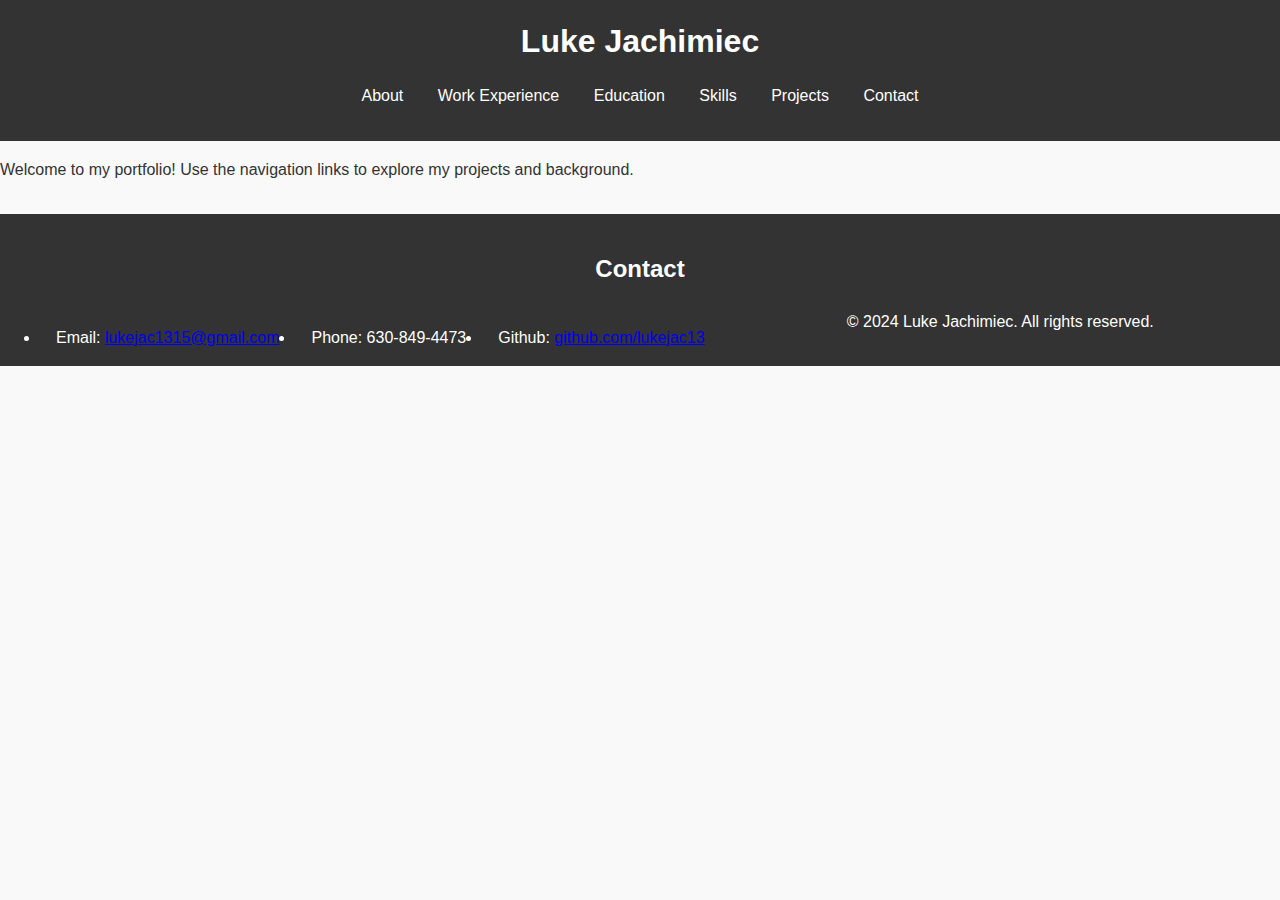
==== Pages/index.html @ eb42ab8b "first commit" ====
<!DOCTYPE html>
<html lang="en">
<head>
  <meta charset="UTF-8">
  <meta name="viewport" content="width=device-width, initial-scale=1.0">
  <title>Luke Jachimiec Portfolio</title>
  <link rel="stylesheet" href="styles.css">
</head>
<body>
  <header>
    <h1>Luke Jachimiec</h1>
    <nav>
      <ul>
        <li><a href="about.html">About</a></li>
        <li><a href="work.html">Work Experience</a></li>
        <li><a href="education.html">Education</a></li>
        <li><a href="skills.html">Skills</a></li>
        <li><a href="projects.html">Projects</a></li>
        <li><a href="contact.html">Contact</a></li>
      </ul>
    </nav>
  </header>
  <main>
    <p>Welcome to my portfolio! Use the navigation links to explore my projects and background.</p>
  </main>
  <footer>
    
      
      <div>
        <h2>Contact</h2>
        <ul >
          <li class = "footerCol">Email: <a href="mailto:lukejac1315@gmail.com">lukejac1315@gmail.com</a></li>
          <li class = "footerCol">Phone: 630-849-4473</li>
          <li class = "footerCol">Github: <a href="https://github.com/lukejac13" target="_blank">github.com/lukejac13</a></li>
          <p>© 2024 Luke Jachimiec. All rights reserved.</p>
        </ul>
      
      </div>
      
    
  </footer>
</body>
</html>
---- Pages/styles.css ----
/* General Styles */
body {
    font-family: Arial, sans-serif;
    margin: 0;
    padding: 0;
    line-height: 1.6;
    background-color: #f9f9f9;
    color: #333;
  }
  
  /* Header */
  header {
    background-color: #333;
    color: #fff;
    padding: 1rem 0;
    text-align: center;
  }
  
  header h1 {
    margin: 0;
  }
  
  nav ul {
    list-style: none;
    padding: 0;
  }
  
  nav ul li {
    display: inline;
    margin: 0 15px;
  }
  
  nav ul li a {
    color: #fff;
    text-decoration: none;
  }
  
  /* Sections */
  section {
    padding: 2rem;
    margin: 1rem auto;
    max-width: 800px;
    background: #fff;
    border-radius: 8px;
    box-shadow: 0 2px 5px rgba(0, 0, 0, 0.1);
  }
  
  section h2 {
    border-bottom: 2px solid #333;
    padding-bottom: 0.5rem;
  }
  
  /* Footer */
  footer {
    text-align: center;
    padding: 1rem 0;
    background-color: #333;
    color: #fff;
    margin-top: 2rem;
  }

  .footerCol{
    float: left;
    padding: 16px ;
  }
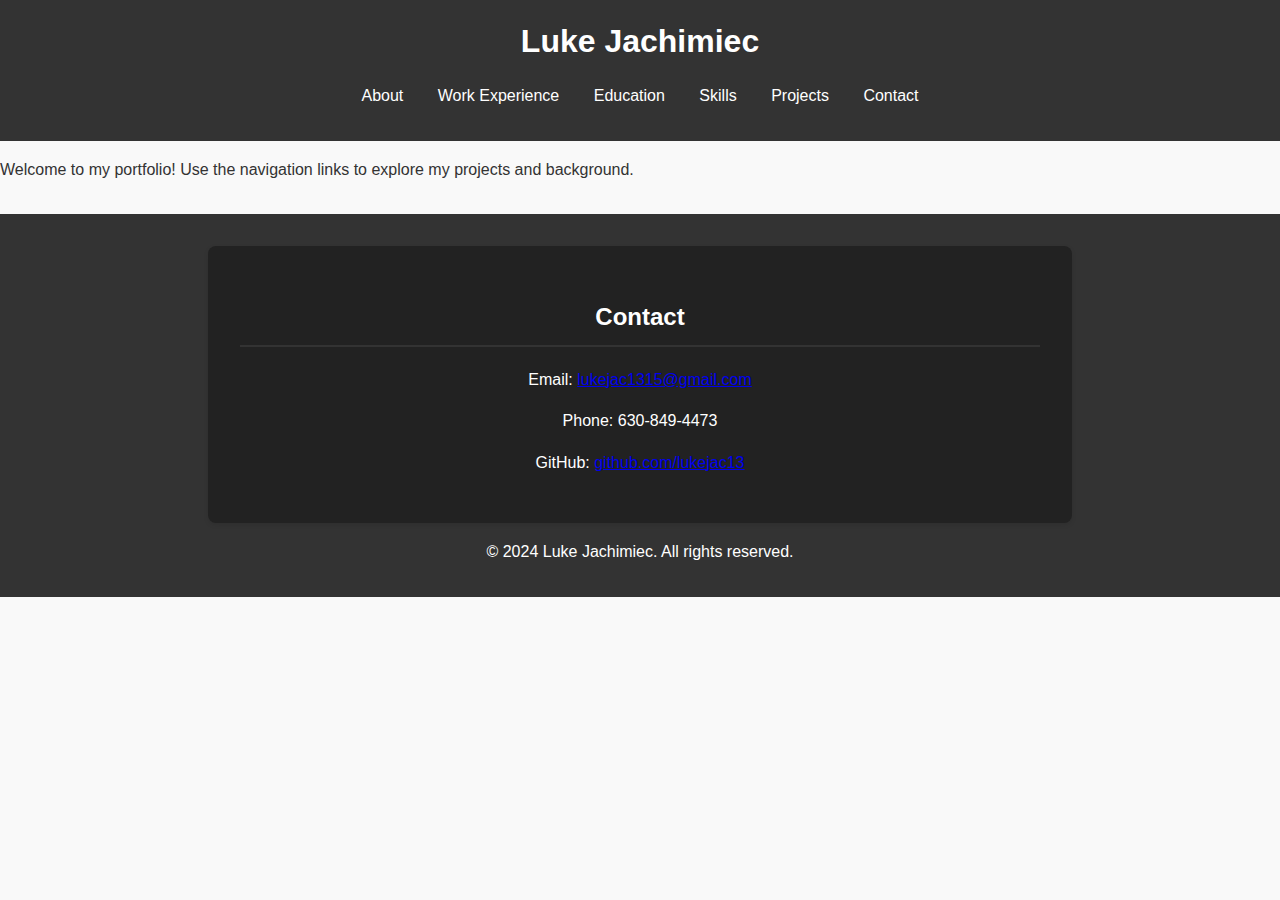
==== commit e3878b3a: "a" ====
--- a/Pages/index.html
+++ b/Pages/index.html
@@ -24,21 +24,16 @@
     <p>Welcome to my portfolio! Use the navigation links to explore my projects and background.</p>
   </main>
   <footer>
-    
-      
-      <div>
-        <h2>Contact</h2>
-        <ul >
-          <li class = "footerCol">Email: <a href="mailto:lukejac1315@gmail.com">lukejac1315@gmail.com</a></li>
-          <li class = "footerCol">Phone: 630-849-4473</li>
-          <li class = "footerCol">Github: <a href="https://github.com/lukejac13" target="_blank">github.com/lukejac13</a></li>
-          <p>© 2024 Luke Jachimiec. All rights reserved.</p>
-        </ul>
-      
-      </div>
-      
-    
-  </footer>
+    <section id="contact" >
+    <h2>Contact</h2>
+    <p>Email: <a href="mailto:lukejac1315@gmail.com">lukejac1315@gmail.com</a></p>
+    <p>Phone: 630-849-4473</p>
+    <p>GitHub: <a href="https://github.com/lukejac13" target="_blank">github.com/lukejac13</a></p>
+
+  </section>
+<p style='text-align:center'>© 2024 Luke Jachimiec. All rights reserved.</p>
+</footer>
+  
 </body>
 </html>
 
--- a/Pages/styles.css
+++ b/Pages/styles.css
@@ -52,7 +52,7 @@
   
   /* Footer */
   footer {
-    text-align: center;
+    text-align: left;
     padding: 1rem 0;
     background-color: #333;
     color: #fff;
@@ -63,4 +63,22 @@
     float: left;
     padding: 16px ;
   }
-  +  
+  #contact{
+    width:100%;
+    text-align:center;
+    background-color:#222
+  }
+
+  #sudoku, #sudokuIframe {
+    width: 500px;
+    height: 550px;
+    margin: 0 auto;
+    
+}
+
+#sudokuIframe {
+    display: block;
+    border-style:none;
+
+}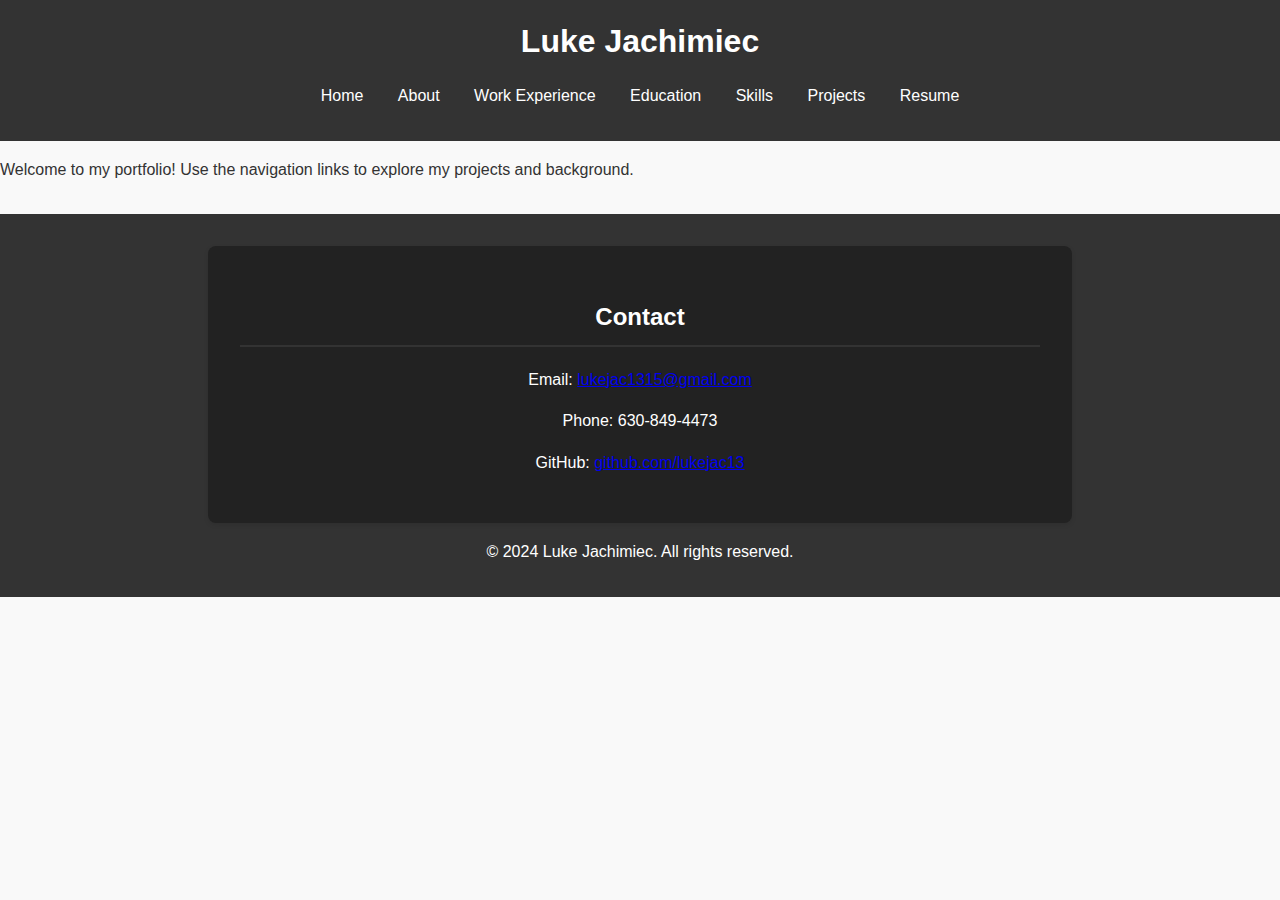
==== commit faf2f81e: "update" ====
--- a/Pages/index.html
+++ b/Pages/index.html
@@ -4,19 +4,20 @@
   <meta charset="UTF-8">
   <meta name="viewport" content="width=device-width, initial-scale=1.0">
   <title>Luke Jachimiec Portfolio</title>
-  <link rel="stylesheet" href="styles.css">
+  <link rel="stylesheet" href="../style/styles.css">
 </head>
 <body>
   <header>
     <h1>Luke Jachimiec</h1>
     <nav>
       <ul>
+        <li><a href="index.html">Home</a></li>
         <li><a href="about.html">About</a></li>
         <li><a href="work.html">Work Experience</a></li>
         <li><a href="education.html">Education</a></li>
         <li><a href="skills.html">Skills</a></li>
         <li><a href="projects.html">Projects</a></li>
-        <li><a href="contact.html">Contact</a></li>
+        <li><a href="resume.html">Resume</a></li>
       </ul>
     </nav>
   </header>
--- a/style/styles.css
+++ b/style/styles.css
@@ -0,0 +1,84 @@
+/* General Styles */
+body {
+    font-family: Arial, sans-serif;
+    margin: 0;
+    padding: 0;
+    line-height: 1.6;
+    background-color: #f9f9f9;
+    color: #333;
+  }
+  
+  /* Header */
+  header {
+    background-color: #333;
+    color: #fff;
+    padding: 1rem 0;
+    text-align: center;
+  }
+  
+  header h1 {
+    margin: 0;
+  }
+  
+  nav ul {
+    list-style: none;
+    padding: 0;
+  }
+  
+  nav ul li {
+    display: inline;
+    margin: 0 15px;
+  }
+  
+  nav ul li a {
+    color: #fff;
+    text-decoration: none;
+  }
+  
+  /* Sections */
+  section {
+    padding: 2rem;
+    margin: 1rem auto;
+    max-width: 800px;
+    background: #fff;
+    border-radius: 8px;
+    box-shadow: 0 2px 5px rgba(0, 0, 0, 0.1);
+  }
+  
+  section h2 {
+    border-bottom: 2px solid #333;
+    padding-bottom: 0.5rem;
+  }
+  
+  /* Footer */
+  footer {
+    text-align: left;
+    padding: 1rem 0;
+    background-color: #333;
+    color: #fff;
+    margin-top: 2rem;
+  }
+
+  .footerCol{
+    float: left;
+    padding: 16px ;
+  }
+  
+  #contact{
+    width:100%;
+    text-align:center;
+    background-color:#222
+  }
+
+  #sudoku, #sudokuIframe {
+    width: 500px;
+    height: 550px;
+    margin: 0 auto;
+    
+}
+
+#sudokuIframe {
+    display: block;
+    border-style:none;
+
+}